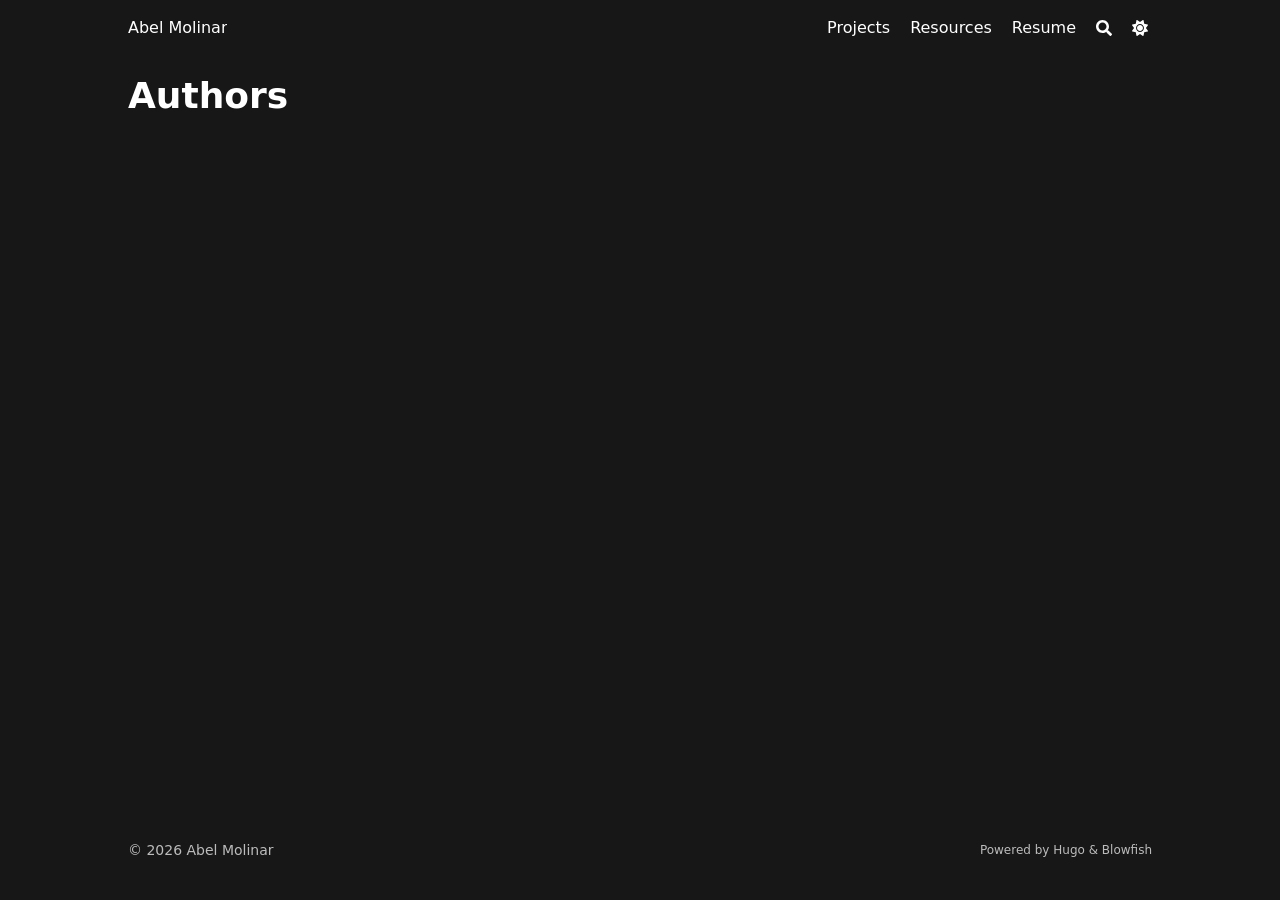
==== authors/index.html @ 0e769e54 "deploy: 45d12f3a4cc33caa9f9bc2f96b13026a75e0c88a" ====
<!doctype html><html lang=en dir=ltr class=scroll-smooth data-default-appearance=dark data-auto-appearance=true><head><meta charset=utf-8><meta http-equiv=content-language content="en"><meta name=viewport content="width=device-width,initial-scale=1"><meta http-equiv=X-UA-Compatible content="ie=edge"><meta name=theme-color><title>Authors &#183; Abel Molinar</title><meta name=title content="Authors &#183; Abel Molinar"><link rel=canonical href=https://abelmolinar.github.io/authors/><link rel=alternate type=application/rss+xml href=/authors/index.xml title="Abel Molinar"><meta name=author content="Abel Molinar"><link href="https://github.com/abelmolinar?tab=repositories" rel=me><link href=https://www.linkedin.com/in/abel-molinar-41212532b/ rel=me><meta property="og:url" content="https://abelmolinar.github.io/authors/"><meta property="og:site_name" content="Abel Molinar"><meta property="og:title" content="Authors"><meta property="og:locale" content="en"><meta property="og:type" content="website"><meta name=twitter:card content="summary"><meta name=twitter:title content="Authors"><link type=text/css rel=stylesheet href=/css/main.bundle.min.7a6fb19c8caad8d49dc5dbb19d90e8c35da43ae83b9963535ec008f10ccded7493cc82acc81bb3dd57734e7ae7c09602b2623ec46e413f06d4af255556ba8153.css integrity="sha512-em+xnIyq2NSdxduxnZDow12kOug7mWNTXsAI8QzN7XSTzIKsyBuz3VdzTnrnwJYCsmI+xG5BPwbUryVVVrqBUw=="><script type=text/javascript src=/js/appearance.min.6f41174b3a05b680820fe08cadbfa5fb7a7ca347b76a0955cdc68b9d8aca1ce24f0547e138cea33bcc7904d551a90afcb1cc7f2d9fe8557075d501419046c08c.js integrity="sha512-b0EXSzoFtoCCD+CMrb+l+3p8o0e3aglVzcaLnYrKHOJPBUfhOM6jO8x5BNVRqQr8scx/LZ/oVXB11QFBkEbAjA=="></script><script src=/lib/zoom/zoom.min.umd.a527109b68c082a70f3697716dd72a9d5aa8b545cf800cecbbc7399f2ca6f6e0ce3e431f2062b48bbfa47c9ea42822714060bef309be073f49b9c0e30d318d7b.js integrity="sha512-pScQm2jAgqcPNpdxbdcqnVqotUXPgAzsu8c5nyym9uDOPkMfIGK0i7+kfJ6kKCJxQGC+8wm+Bz9JucDjDTGNew=="></script><script defer type=text/javascript id=script-bundle src=/js/main.bundle.min.2e4a40a56a1c26644ff4dab6790eabc19d06af6171ea5b7ce1d008ad294537fedc437e8d1b2d28ae15b50ecb35defd0e442ddca3a21cb41b95435b3f03fd29fd.js integrity="sha512-LkpApWocJmRP9Nq2eQ6rwZ0Gr2Fx6lt84dAIrSlFN/7cQ36NGy0orhW1Dss13v0ORC3co6IctBuVQ1s/A/0p/Q==" data-copy=Copy data-copied=Copied></script><link rel=apple-touch-icon sizes=180x180 href=/apple-touch-icon.png><link rel=icon type=image/png sizes=32x32 href=/favicon-32x32.png><link rel=icon type=image/png sizes=16x16 href=/favicon-16x16.png><link rel=manifest href=/site.webmanifest><script type=application/ld+json>[{"@context":"https://schema.org","@type":"Article","articleSection":"Authors","name":"Authors","headline":"Authors","inLanguage":"en","url":"https://abelmolinar.github.io/authors/","author":{"@type":"Person","name":"Abel Molinar"},"mainEntityOfPage":"true","wordCount":"0"}]</script></head><body class="flex flex-col h-screen m-auto leading-7 max-w-7xl px-6 sm:px-14 md:px-24 lg:px-32 text-lg bg-neutral text-neutral-900 dark:bg-neutral-800 dark:text-neutral bf-scrollbar"><div id=the-top class="absolute flex self-center"><a class="px-3 py-1 text-sm -translate-y-8 rounded-b-lg bg-primary-200 focus:translate-y-0 dark:bg-neutral-600" href=#main-content><span class="font-bold text-primary-600 pe-2 dark:text-primary-400">&darr;</span>
Skip to main content</a></div><div class="main-menu flex items-center w-full gap-2 p-1 pl-0"><a href=/ class="text-base font-medium truncate min-w-0 shrink">Abel Molinar</a><div class="flex items-center ms-auto"><div class="hidden md:flex"><nav class="flex items-center gap-x-5 h-12"><a href=/projects/ class="flex items-center bf-icon-color-hover" aria-label=Projects title=Projects><span class="text-base font-medium break-normal">Projects
</span></a><a href class="flex items-center bf-icon-color-hover" aria-label=Resources title><span class="text-base font-medium break-normal">Resources
</span></a><a href=/resume/ class="flex items-center bf-icon-color-hover" aria-label=Resume title="Abel Molinar - CV"><span class="text-base font-medium break-normal">Resume
</span></a><button id=search-button aria-label=Search class="text-base bf-icon-color-hover" title="Search (/)">
<span class="relative block icon"><svg aria-hidden="true" focusable="false" data-prefix="fas" data-icon="search" class="svg-inline--fa fa-search fa-w-16" role="img" viewBox="0 0 512 512"><path fill="currentColor" d="M505 442.7 405.3 343c-4.5-4.5-10.6-7-17-7H372c27.6-35.3 44-79.7 44-128C416 93.1 322.9.0 208 0S0 93.1.0 208s93.1 208 208 208c48.3.0 92.7-16.4 128-44v16.3c0 6.4 2.5 12.5 7 17l99.7 99.7c9.4 9.4 24.6 9.4 33.9.0l28.3-28.3c9.4-9.4 9.4-24.6.1-34zM208 336c-70.7.0-128-57.2-128-128 0-70.7 57.2-128 128-128 70.7.0 128 57.2 128 128 0 70.7-57.2 128-128 128z"/></svg></span></button><div class="flex items-center"><button id=appearance-switcher aria-label="Dark mode switcher" type=button class="text-base bf-icon-color-hover"><div class="flex items-center justify-center dark:hidden"><span class="relative block icon"><svg viewBox="0 0 512 512"><path fill="currentColor" d="M32 256C32 132.2 132.3 32 255.8 32c11.36.0 29.7 1.668 40.9 3.746 9.616 1.777 11.75 14.63 3.279 19.44C245 86.5 211.2 144.6 211.2 207.8c0 109.7 99.71 193 208.3 172.3 9.561-1.805 16.28 9.324 10.11 16.95C387.9 448.6 324.8 480 255.8 480 132.1 480 32 379.6 32 256z"/></svg></span></div><div class="items-center justify-center hidden dark:flex"><span class="relative block icon"><svg viewBox="0 0 512 512"><path fill="currentColor" d="M256 159.1c-53.02.0-95.1 42.98-95.1 95.1s41.2 96.9 95.1 96.9 95.1-42.98 95.1-95.1S309 159.1 256 159.1zM509.3 347l-63.2-91.9 63.15-91.01c6.332-9.125 1.104-21.74-9.826-23.72l-109-19.7-19.7-109c-1.975-10.93-14.59-16.16-23.72-9.824L256 65.89 164.1 2.736c-9.125-6.332-21.74-1.107-23.72 9.824L121.6 121.6 12.56 141.3C1.633 143.2-3.596 155.9 2.736 164.1L65.89 256 2.74 347.01c-6.332 9.125-1.105 21.74 9.824 23.72l109 19.7 19.7 109c1.975 10.93 14.59 16.16 23.72 9.824L256 446.1l91.01 63.15c9.127 6.334 21.75 1.107 23.72-9.822l19.7-109 109-19.7C510.4 368.8 515.6 356.1 509.3 347zM256 383.1c-70.69.0-127.1-57.31-127.1-127.1.0-70.69 57.31-127.1 127.1-127.1S383.1 186.2 383.1 256c0 70.7-56.4 127.1-127.1 127.1z"/></svg></span></div></button></div></nav></div><div class="flex md:hidden"><div class="flex items-center h-14 gap-4"><button id=search-button-mobile aria-label=Search class="flex items-center justify-center bf-icon-color-hover" title="Search (/)">
<span class="relative block icon"><svg aria-hidden="true" focusable="false" data-prefix="fas" data-icon="search" class="svg-inline--fa fa-search fa-w-16" role="img" viewBox="0 0 512 512"><path fill="currentColor" d="M505 442.7 405.3 343c-4.5-4.5-10.6-7-17-7H372c27.6-35.3 44-79.7 44-128C416 93.1 322.9.0 208 0S0 93.1.0 208s93.1 208 208 208c48.3.0 92.7-16.4 128-44v16.3c0 6.4 2.5 12.5 7 17l99.7 99.7c9.4 9.4 24.6 9.4 33.9.0l28.3-28.3c9.4-9.4 9.4-24.6.1-34zM208 336c-70.7.0-128-57.2-128-128 0-70.7 57.2-128 128-128 70.7.0 128 57.2 128 128 0 70.7-57.2 128-128 128z"/></svg>
</span></button>
<button id=appearance-switcher-mobile type=button aria-label="Dark mode switcher" class="flex items-center justify-center text-neutral-900 hover:text-primary-600 dark:text-neutral-200 dark:hover:text-primary-400"><div class=dark:hidden><span class="relative block icon"><svg viewBox="0 0 512 512"><path fill="currentColor" d="M32 256C32 132.2 132.3 32 255.8 32c11.36.0 29.7 1.668 40.9 3.746 9.616 1.777 11.75 14.63 3.279 19.44C245 86.5 211.2 144.6 211.2 207.8c0 109.7 99.71 193 208.3 172.3 9.561-1.805 16.28 9.324 10.11 16.95C387.9 448.6 324.8 480 255.8 480 132.1 480 32 379.6 32 256z"/></svg></span></div><div class="hidden dark:block"><span class="relative block icon"><svg viewBox="0 0 512 512"><path fill="currentColor" d="M256 159.1c-53.02.0-95.1 42.98-95.1 95.1s41.2 96.9 95.1 96.9 95.1-42.98 95.1-95.1S309 159.1 256 159.1zM509.3 347l-63.2-91.9 63.15-91.01c6.332-9.125 1.104-21.74-9.826-23.72l-109-19.7-19.7-109c-1.975-10.93-14.59-16.16-23.72-9.824L256 65.89 164.1 2.736c-9.125-6.332-21.74-1.107-23.72 9.824L121.6 121.6 12.56 141.3C1.633 143.2-3.596 155.9 2.736 164.1L65.89 256 2.74 347.01c-6.332 9.125-1.105 21.74 9.824 23.72l109 19.7 19.7 109c1.975 10.93 14.59 16.16 23.72 9.824L256 446.1l91.01 63.15c9.127 6.334 21.75 1.107 23.72-9.822l19.7-109 109-19.7C510.4 368.8 515.6 356.1 509.3 347zM256 383.1c-70.69.0-127.1-57.31-127.1-127.1.0-70.69 57.31-127.1 127.1-127.1S383.1 186.2 383.1 256c0 70.7-56.4 127.1-127.1 127.1z"/></svg></span></div></button>
<input type=checkbox id=mobile-menu-toggle autocomplete=off class="hidden peer">
<label for=mobile-menu-toggle class="flex items-center justify-center cursor-pointer bf-icon-color-hover"><span class="relative block icon"><svg viewBox="0 0 448 512"><path fill="currentColor" d="M0 96C0 78.33 14.33 64 32 64H416c17.7.0 32 14.33 32 32 0 17.7-14.3 32-32 32H32C14.33 128 0 113.7.0 96zM0 256c0-17.7 14.33-32 32-32H416c17.7.0 32 14.3 32 32s-14.3 32-32 32H32c-17.67.0-32-14.3-32-32zM416 448H32c-17.67.0-32-14.3-32-32s14.33-32 32-32H416c17.7.0 32 14.3 32 32s-14.3 32-32 32z"/></svg></span></label><div role=dialog aria-modal=true style=scrollbar-gutter:stable class="fixed inset-0 z-50 invisible overflow-y-auto px-6 py-20 opacity-0 transition-[opacity,visibility] duration-300 peer-checked:visible peer-checked:opacity-100 bg-neutral-50/97 dark:bg-neutral-900/99
bf-scrollbar"><label for=mobile-menu-toggle class="fixed end-8 top-5 flex items-center justify-center z-50 h-12 w-12 cursor-pointer select-none rounded-full bf-icon-color-hover border bf-border-color bf-border-color-hover bg-neutral-50 dark:bg-neutral-900"><span class="relative block icon"><svg viewBox="0 0 320 512"><path fill="currentColor" d="M310.6 361.4c12.5 12.5 12.5 32.75.0 45.25C304.4 412.9 296.2 416 288 416s-16.38-3.125-22.62-9.375L160 301.3 54.63 406.6C48.38 412.9 40.19 416 32 416S15.63 412.9 9.375 406.6c-12.5-12.5-12.5-32.75.0-45.25l105.4-105.4L9.375 150.6c-12.5-12.5-12.5-32.75.0-45.25s32.75-12.5 45.25.0L160 210.8l105.4-105.4c12.5-12.5 32.75-12.5 45.25.0s12.5 32.75.0 45.25l-105.4 105.4L310.6 361.4z"/></svg></span></label><nav class="mx-auto max-w-md space-y-6"><div class=px-2><a href=/projects/ aria-label=Projects class="flex items-center gap-4 group bf-icon-color-hover text-neutral-700 dark:text-neutral-200"><span title=Projects class="text-2xl font-bold tracking-tight">Projects</span></a></div><div class=px-2><a href aria-label=Resources class="flex items-center gap-4 group bf-icon-color-hover text-neutral-700 dark:text-neutral-200"><span title class="text-2xl font-bold tracking-tight">Resources</span></a></div><div class=px-2><a href=/resume/ aria-label=Resume class="flex items-center gap-4 group bf-icon-color-hover text-neutral-700 dark:text-neutral-200"><span title="Abel Molinar - CV" class="text-2xl font-bold tracking-tight">Resume</span></a></div></nav></div></div></div></div></div><div class="relative flex flex-col grow"><main id=main-content class=grow><header class=mt-5><h1 class="mt-5 text-4xl font-extrabold text-neutral-900 dark:text-neutral">Authors</h1><div class="mt-1 mb-2 text-base text-neutral-500 dark:text-neutral-400 print:hidden"><div class="flex flex-row flex-wrap items-center"></div></div></header><section class="flex flex-wrap max-w-prose -mx-2 overflow-hidden"></section><div id=scroll-to-top class="fixed bottom-6 end-6 z-50 transform translate-y-4 opacity-0 duration-200"><a href=#the-top class="pointer-events-auto flex h-12 w-12 items-center justify-center rounded-full bg-neutral/50 text-xl text-neutral-700 hover:text-primary-600 dark:bg-neutral-800/50 dark:text-neutral dark:hover:text-primary-400" aria-label="Scroll to top" title="Scroll to top">&uarr;</a></div></main><footer id=site-footer class="py-10 print:hidden"><div class="flex items-center justify-between"><p class="text-sm text-neutral-500 dark:text-neutral-400">&copy;
2026
Abel Molinar</p><p class="text-xs text-neutral-500 dark:text-neutral-400">Powered by <a class="hover:underline hover:decoration-primary-400 hover:text-primary-500" href=https://gohugo.io/ target=_blank rel="noopener noreferrer">Hugo</a> & <a class="hover:underline hover:decoration-primary-400 hover:text-primary-500" href=https://blowfish.page/ target=_blank rel="noopener noreferrer">Blowfish</a></p></div><script>mediumZoom(document.querySelectorAll("img:not(.nozoom)"),{margin:24,background:"rgba(0,0,0,0.5)",scrollOffset:0})</script></footer><div id=search-wrapper class="invisible fixed inset-0 flex h-screen w-screen cursor-default flex-col bg-neutral-500/50 p-4 backdrop-blur-sm dark:bg-neutral-900/50 sm:p-6 md:p-[10vh] lg:p-[12vh] z-500" data-url=https://abelmolinar.github.io/><div id=search-modal class="flex flex-col w-full max-w-3xl min-h-0 mx-auto border rounded-md shadow-lg top-20 border-neutral-200 bg-neutral dark:border-neutral-700 dark:bg-neutral-800"><header class="relative z-10 flex items-center justify-between flex-none px-2"><form class="flex items-center flex-auto min-w-0"><div class="flex items-center justify-center w-8 h-8 text-neutral-400"><span class="relative block icon"><svg aria-hidden="true" focusable="false" data-prefix="fas" data-icon="search" class="svg-inline--fa fa-search fa-w-16" role="img" viewBox="0 0 512 512"><path fill="currentColor" d="M505 442.7 405.3 343c-4.5-4.5-10.6-7-17-7H372c27.6-35.3 44-79.7 44-128C416 93.1 322.9.0 208 0S0 93.1.0 208s93.1 208 208 208c48.3.0 92.7-16.4 128-44v16.3c0 6.4 2.5 12.5 7 17l99.7 99.7c9.4 9.4 24.6 9.4 33.9.0l28.3-28.3c9.4-9.4 9.4-24.6.1-34zM208 336c-70.7.0-128-57.2-128-128 0-70.7 57.2-128 128-128 70.7.0 128 57.2 128 128 0 70.7-57.2 128-128 128z"/></svg></span></div><input type=search id=search-query class="flex flex-auto h-12 mx-1 bg-transparent appearance-none focus:outline-dotted focus:outline-2 focus:outline-transparent" placeholder=Search tabindex=0></form><button id=close-search-button class="flex items-center justify-center w-8 h-8 text-neutral-700 hover:text-primary-600 dark:text-neutral dark:hover:text-primary-400" title="Close (Esc)">
<span class="relative block icon"><svg viewBox="0 0 320 512"><path fill="currentColor" d="M310.6 361.4c12.5 12.5 12.5 32.75.0 45.25C304.4 412.9 296.2 416 288 416s-16.38-3.125-22.62-9.375L160 301.3 54.63 406.6C48.38 412.9 40.19 416 32 416S15.63 412.9 9.375 406.6c-12.5-12.5-12.5-32.75.0-45.25l105.4-105.4L9.375 150.6c-12.5-12.5-12.5-32.75.0-45.25s32.75-12.5 45.25.0L160 210.8l105.4-105.4c12.5-12.5 32.75-12.5 45.25.0s12.5 32.75.0 45.25l-105.4 105.4L310.6 361.4z"/></svg></span></button></header><section class="flex-auto px-2 overflow-auto"><ul id=search-results></ul></section></div></div></div></body></html>
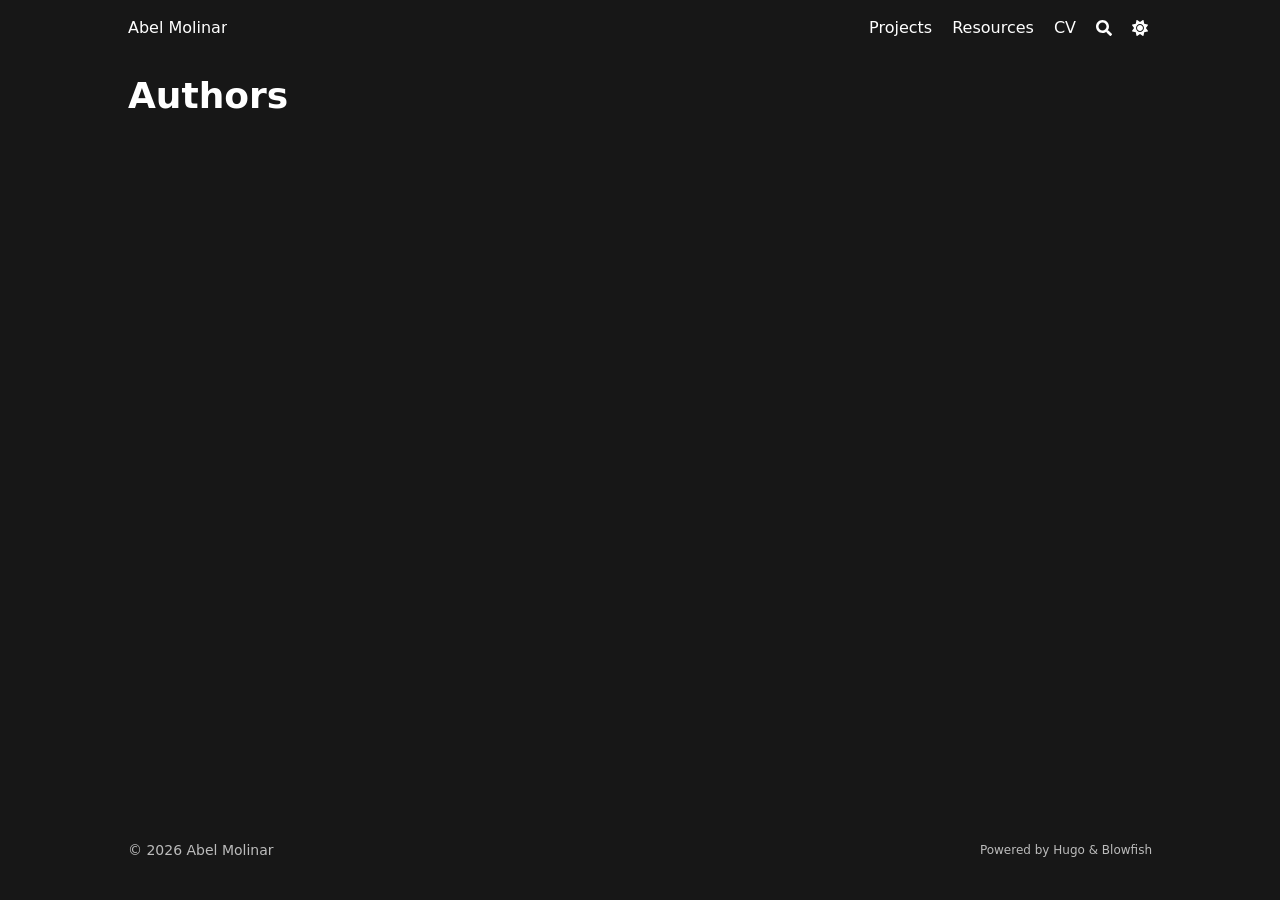
==== commit 0727eafc: "deploy: 3d6bfc31b7627556f1b77c07f52791dcf1728d55" ====
--- a/authors/index.html
+++ b/authors/index.html
@@ -1,7 +1,7 @@
-<!doctype html><html lang=en dir=ltr class=scroll-smooth data-default-appearance=dark data-auto-appearance=true><head><meta charset=utf-8><meta http-equiv=content-language content="en"><meta name=viewport content="width=device-width,initial-scale=1"><meta http-equiv=X-UA-Compatible content="ie=edge"><meta name=theme-color><title>Authors &#183; Abel Molinar</title><meta name=title content="Authors &#183; Abel Molinar"><link rel=canonical href=https://abelmolinar.github.io/authors/><link rel=alternate type=application/rss+xml href=/authors/index.xml title="Abel Molinar"><meta name=author content="Abel Molinar"><link href="https://github.com/abelmolinar?tab=repositories" rel=me><link href=https://www.linkedin.com/in/abel-molinar-41212532b/ rel=me><meta property="og:url" content="https://abelmolinar.github.io/authors/"><meta property="og:site_name" content="Abel Molinar"><meta property="og:title" content="Authors"><meta property="og:locale" content="en"><meta property="og:type" content="website"><meta name=twitter:card content="summary"><meta name=twitter:title content="Authors"><link type=text/css rel=stylesheet href=/css/main.bundle.min.7a6fb19c8caad8d49dc5dbb19d90e8c35da43ae83b9963535ec008f10ccded7493cc82acc81bb3dd57734e7ae7c09602b2623ec46e413f06d4af255556ba8153.css integrity="sha512-em+xnIyq2NSdxduxnZDow12kOug7mWNTXsAI8QzN7XSTzIKsyBuz3VdzTnrnwJYCsmI+xG5BPwbUryVVVrqBUw=="><script type=text/javascript src=/js/appearance.min.6f41174b3a05b680820fe08cadbfa5fb7a7ca347b76a0955cdc68b9d8aca1ce24f0547e138cea33bcc7904d551a90afcb1cc7f2d9fe8557075d501419046c08c.js integrity="sha512-b0EXSzoFtoCCD+CMrb+l+3p8o0e3aglVzcaLnYrKHOJPBUfhOM6jO8x5BNVRqQr8scx/LZ/oVXB11QFBkEbAjA=="></script><script src=/lib/zoom/zoom.min.umd.a527109b68c082a70f3697716dd72a9d5aa8b545cf800cecbbc7399f2ca6f6e0ce3e431f2062b48bbfa47c9ea42822714060bef309be073f49b9c0e30d318d7b.js integrity="sha512-pScQm2jAgqcPNpdxbdcqnVqotUXPgAzsu8c5nyym9uDOPkMfIGK0i7+kfJ6kKCJxQGC+8wm+Bz9JucDjDTGNew=="></script><script defer type=text/javascript id=script-bundle src=/js/main.bundle.min.2e4a40a56a1c26644ff4dab6790eabc19d06af6171ea5b7ce1d008ad294537fedc437e8d1b2d28ae15b50ecb35defd0e442ddca3a21cb41b95435b3f03fd29fd.js integrity="sha512-LkpApWocJmRP9Nq2eQ6rwZ0Gr2Fx6lt84dAIrSlFN/7cQ36NGy0orhW1Dss13v0ORC3co6IctBuVQ1s/A/0p/Q==" data-copy=Copy data-copied=Copied></script><link rel=apple-touch-icon sizes=180x180 href=/apple-touch-icon.png><link rel=icon type=image/png sizes=32x32 href=/favicon-32x32.png><link rel=icon type=image/png sizes=16x16 href=/favicon-16x16.png><link rel=manifest href=/site.webmanifest><script type=application/ld+json>[{"@context":"https://schema.org","@type":"Article","articleSection":"Authors","name":"Authors","headline":"Authors","inLanguage":"en","url":"https://abelmolinar.github.io/authors/","author":{"@type":"Person","name":"Abel Molinar"},"mainEntityOfPage":"true","wordCount":"0"}]</script></head><body class="flex flex-col h-screen m-auto leading-7 max-w-7xl px-6 sm:px-14 md:px-24 lg:px-32 text-lg bg-neutral text-neutral-900 dark:bg-neutral-800 dark:text-neutral bf-scrollbar"><div id=the-top class="absolute flex self-center"><a class="px-3 py-1 text-sm -translate-y-8 rounded-b-lg bg-primary-200 focus:translate-y-0 dark:bg-neutral-600" href=#main-content><span class="font-bold text-primary-600 pe-2 dark:text-primary-400">&darr;</span>
+<!doctype html><html lang=en dir=ltr class=scroll-smooth data-default-appearance=dark data-auto-appearance=true><head><meta charset=utf-8><meta http-equiv=content-language content="en"><meta name=viewport content="width=device-width,initial-scale=1"><meta http-equiv=X-UA-Compatible content="ie=edge"><meta name=theme-color><title>Authors &#183; Abel Molinar</title><meta name=title content="Authors &#183; Abel Molinar"><link rel=canonical href=https://abelmolinar.github.io/authors/><link rel=alternate type=application/rss+xml href=/authors/index.xml title="Abel Molinar"><meta name=author content="Abel Molinar"><link href="https://github.com/abelmolinar?tab=repositories" rel=me><link href=https://www.linkedin.com/in/abel-molinar-41212532b/ rel=me><meta property="og:url" content="https://abelmolinar.github.io/authors/"><meta property="og:site_name" content="Abel Molinar"><meta property="og:title" content="Authors"><meta property="og:locale" content="en"><meta property="og:type" content="website"><meta name=twitter:card content="summary"><meta name=twitter:title content="Authors"><link type=text/css rel=stylesheet href=/css/main.bundle.min.9f39e555520f714d5931a62d7112c498146d27224adf02fbb0b11d5408a84cceb11b8604cff2c9634fc985da8ccdd3b6a3111439463d8204f401a2e423a8d453.css integrity="sha512-nznlVVIPcU1ZMaYtcRLEmBRtJyJK3wL7sLEdVAioTM6xG4YEz/LJY0/JhdqMzdO2oxEUOUY9ggT0AaLkI6jUUw=="><script type=text/javascript src=/js/appearance.min.6f41174b3a05b680820fe08cadbfa5fb7a7ca347b76a0955cdc68b9d8aca1ce24f0547e138cea33bcc7904d551a90afcb1cc7f2d9fe8557075d501419046c08c.js integrity="sha512-b0EXSzoFtoCCD+CMrb+l+3p8o0e3aglVzcaLnYrKHOJPBUfhOM6jO8x5BNVRqQr8scx/LZ/oVXB11QFBkEbAjA=="></script><script src=/lib/zoom/zoom.min.umd.a527109b68c082a70f3697716dd72a9d5aa8b545cf800cecbbc7399f2ca6f6e0ce3e431f2062b48bbfa47c9ea42822714060bef309be073f49b9c0e30d318d7b.js integrity="sha512-pScQm2jAgqcPNpdxbdcqnVqotUXPgAzsu8c5nyym9uDOPkMfIGK0i7+kfJ6kKCJxQGC+8wm+Bz9JucDjDTGNew=="></script><script defer type=text/javascript id=script-bundle src=/js/main.bundle.min.2e4a40a56a1c26644ff4dab6790eabc19d06af6171ea5b7ce1d008ad294537fedc437e8d1b2d28ae15b50ecb35defd0e442ddca3a21cb41b95435b3f03fd29fd.js integrity="sha512-LkpApWocJmRP9Nq2eQ6rwZ0Gr2Fx6lt84dAIrSlFN/7cQ36NGy0orhW1Dss13v0ORC3co6IctBuVQ1s/A/0p/Q==" data-copy=Copy data-copied=Copied></script><link rel=apple-touch-icon sizes=180x180 href=/apple-touch-icon.png><link rel=icon type=image/png sizes=32x32 href=/favicon-32x32.png><link rel=icon type=image/png sizes=16x16 href=/favicon-16x16.png><link rel=manifest href=/site.webmanifest><script type=application/ld+json>[{"@context":"https://schema.org","@type":"Article","articleSection":"Authors","name":"Authors","headline":"Authors","inLanguage":"en","url":"https://abelmolinar.github.io/authors/","author":{"@type":"Person","name":"Abel Molinar"},"mainEntityOfPage":"true","wordCount":"0"}]</script></head><body class="flex flex-col h-screen m-auto leading-7 max-w-7xl px-6 sm:px-14 md:px-24 lg:px-32 text-lg bg-neutral text-neutral-900 dark:bg-neutral-800 dark:text-neutral bf-scrollbar"><div id=the-top class="absolute flex self-center"><a class="px-3 py-1 text-sm -translate-y-8 rounded-b-lg bg-primary-200 focus:translate-y-0 dark:bg-neutral-600" href=#main-content><span class="font-bold text-primary-600 pe-2 dark:text-primary-400">&darr;</span>
 Skip to main content</a></div><div class="main-menu flex items-center w-full gap-2 p-1 pl-0"><a href=/ class="text-base font-medium truncate min-w-0 shrink">Abel Molinar</a><div class="flex items-center ms-auto"><div class="hidden md:flex"><nav class="flex items-center gap-x-5 h-12"><a href=/projects/ class="flex items-center bf-icon-color-hover" aria-label=Projects title=Projects><span class="text-base font-medium break-normal">Projects
-</span></a><a href class="flex items-center bf-icon-color-hover" aria-label=Resources title><span class="text-base font-medium break-normal">Resources
-</span></a><a href=/resume/ class="flex items-center bf-icon-color-hover" aria-label=Resume title="Abel Molinar - CV"><span class="text-base font-medium break-normal">Resume
+</span></a><a href=/resources/ class="flex items-center bf-icon-color-hover" aria-label=Resources title="Resources to Learn Control Theory"><span class="text-base font-medium break-normal">Resources
+</span></a><a href=/cv/ class="flex items-center bf-icon-color-hover" aria-label=CV title="Abel Molinar - CV"><span class="text-base font-medium break-normal">CV
 </span></a><button id=search-button aria-label=Search class="text-base bf-icon-color-hover" title="Search (/)">
 <span class="relative block icon"><svg aria-hidden="true" focusable="false" data-prefix="fas" data-icon="search" class="svg-inline--fa fa-search fa-w-16" role="img" viewBox="0 0 512 512"><path fill="currentColor" d="M505 442.7 405.3 343c-4.5-4.5-10.6-7-17-7H372c27.6-35.3 44-79.7 44-128C416 93.1 322.9.0 208 0S0 93.1.0 208s93.1 208 208 208c48.3.0 92.7-16.4 128-44v16.3c0 6.4 2.5 12.5 7 17l99.7 99.7c9.4 9.4 24.6 9.4 33.9.0l28.3-28.3c9.4-9.4 9.4-24.6.1-34zM208 336c-70.7.0-128-57.2-128-128 0-70.7 57.2-128 128-128 70.7.0 128 57.2 128 128 0 70.7-57.2 128-128 128z"/></svg></span></button><div class="flex items-center"><button id=appearance-switcher aria-label="Dark mode switcher" type=button class="text-base bf-icon-color-hover"><div class="flex items-center justify-center dark:hidden"><span class="relative block icon"><svg viewBox="0 0 512 512"><path fill="currentColor" d="M32 256C32 132.2 132.3 32 255.8 32c11.36.0 29.7 1.668 40.9 3.746 9.616 1.777 11.75 14.63 3.279 19.44C245 86.5 211.2 144.6 211.2 207.8c0 109.7 99.71 193 208.3 172.3 9.561-1.805 16.28 9.324 10.11 16.95C387.9 448.6 324.8 480 255.8 480 132.1 480 32 379.6 32 256z"/></svg></span></div><div class="items-center justify-center hidden dark:flex"><span class="relative block icon"><svg viewBox="0 0 512 512"><path fill="currentColor" d="M256 159.1c-53.02.0-95.1 42.98-95.1 95.1s41.2 96.9 95.1 96.9 95.1-42.98 95.1-95.1S309 159.1 256 159.1zM509.3 347l-63.2-91.9 63.15-91.01c6.332-9.125 1.104-21.74-9.826-23.72l-109-19.7-19.7-109c-1.975-10.93-14.59-16.16-23.72-9.824L256 65.89 164.1 2.736c-9.125-6.332-21.74-1.107-23.72 9.824L121.6 121.6 12.56 141.3C1.633 143.2-3.596 155.9 2.736 164.1L65.89 256 2.74 347.01c-6.332 9.125-1.105 21.74 9.824 23.72l109 19.7 19.7 109c1.975 10.93 14.59 16.16 23.72 9.824L256 446.1l91.01 63.15c9.127 6.334 21.75 1.107 23.72-9.822l19.7-109 109-19.7C510.4 368.8 515.6 356.1 509.3 347zM256 383.1c-70.69.0-127.1-57.31-127.1-127.1.0-70.69 57.31-127.1 127.1-127.1S383.1 186.2 383.1 256c0 70.7-56.4 127.1-127.1 127.1z"/></svg></span></div></button></div></nav></div><div class="flex md:hidden"><div class="flex items-center h-14 gap-4"><button id=search-button-mobile aria-label=Search class="flex items-center justify-center bf-icon-color-hover" title="Search (/)">
 <span class="relative block icon"><svg aria-hidden="true" focusable="false" data-prefix="fas" data-icon="search" class="svg-inline--fa fa-search fa-w-16" role="img" viewBox="0 0 512 512"><path fill="currentColor" d="M505 442.7 405.3 343c-4.5-4.5-10.6-7-17-7H372c27.6-35.3 44-79.7 44-128C416 93.1 322.9.0 208 0S0 93.1.0 208s93.1 208 208 208c48.3.0 92.7-16.4 128-44v16.3c0 6.4 2.5 12.5 7 17l99.7 99.7c9.4 9.4 24.6 9.4 33.9.0l28.3-28.3c9.4-9.4 9.4-24.6.1-34zM208 336c-70.7.0-128-57.2-128-128 0-70.7 57.2-128 128-128 70.7.0 128 57.2 128 128 0 70.7-57.2 128-128 128z"/></svg>
@@ -9,7 +9,7 @@
 <button id=appearance-switcher-mobile type=button aria-label="Dark mode switcher" class="flex items-center justify-center text-neutral-900 hover:text-primary-600 dark:text-neutral-200 dark:hover:text-primary-400"><div class=dark:hidden><span class="relative block icon"><svg viewBox="0 0 512 512"><path fill="currentColor" d="M32 256C32 132.2 132.3 32 255.8 32c11.36.0 29.7 1.668 40.9 3.746 9.616 1.777 11.75 14.63 3.279 19.44C245 86.5 211.2 144.6 211.2 207.8c0 109.7 99.71 193 208.3 172.3 9.561-1.805 16.28 9.324 10.11 16.95C387.9 448.6 324.8 480 255.8 480 132.1 480 32 379.6 32 256z"/></svg></span></div><div class="hidden dark:block"><span class="relative block icon"><svg viewBox="0 0 512 512"><path fill="currentColor" d="M256 159.1c-53.02.0-95.1 42.98-95.1 95.1s41.2 96.9 95.1 96.9 95.1-42.98 95.1-95.1S309 159.1 256 159.1zM509.3 347l-63.2-91.9 63.15-91.01c6.332-9.125 1.104-21.74-9.826-23.72l-109-19.7-19.7-109c-1.975-10.93-14.59-16.16-23.72-9.824L256 65.89 164.1 2.736c-9.125-6.332-21.74-1.107-23.72 9.824L121.6 121.6 12.56 141.3C1.633 143.2-3.596 155.9 2.736 164.1L65.89 256 2.74 347.01c-6.332 9.125-1.105 21.74 9.824 23.72l109 19.7 19.7 109c1.975 10.93 14.59 16.16 23.72 9.824L256 446.1l91.01 63.15c9.127 6.334 21.75 1.107 23.72-9.822l19.7-109 109-19.7C510.4 368.8 515.6 356.1 509.3 347zM256 383.1c-70.69.0-127.1-57.31-127.1-127.1.0-70.69 57.31-127.1 127.1-127.1S383.1 186.2 383.1 256c0 70.7-56.4 127.1-127.1 127.1z"/></svg></span></div></button>
 <input type=checkbox id=mobile-menu-toggle autocomplete=off class="hidden peer">
 <label for=mobile-menu-toggle class="flex items-center justify-center cursor-pointer bf-icon-color-hover"><span class="relative block icon"><svg viewBox="0 0 448 512"><path fill="currentColor" d="M0 96C0 78.33 14.33 64 32 64H416c17.7.0 32 14.33 32 32 0 17.7-14.3 32-32 32H32C14.33 128 0 113.7.0 96zM0 256c0-17.7 14.33-32 32-32H416c17.7.0 32 14.3 32 32s-14.3 32-32 32H32c-17.67.0-32-14.3-32-32zM416 448H32c-17.67.0-32-14.3-32-32s14.33-32 32-32H416c17.7.0 32 14.3 32 32s-14.3 32-32 32z"/></svg></span></label><div role=dialog aria-modal=true style=scrollbar-gutter:stable class="fixed inset-0 z-50 invisible overflow-y-auto px-6 py-20 opacity-0 transition-[opacity,visibility] duration-300 peer-checked:visible peer-checked:opacity-100 bg-neutral-50/97 dark:bg-neutral-900/99
-bf-scrollbar"><label for=mobile-menu-toggle class="fixed end-8 top-5 flex items-center justify-center z-50 h-12 w-12 cursor-pointer select-none rounded-full bf-icon-color-hover border bf-border-color bf-border-color-hover bg-neutral-50 dark:bg-neutral-900"><span class="relative block icon"><svg viewBox="0 0 320 512"><path fill="currentColor" d="M310.6 361.4c12.5 12.5 12.5 32.75.0 45.25C304.4 412.9 296.2 416 288 416s-16.38-3.125-22.62-9.375L160 301.3 54.63 406.6C48.38 412.9 40.19 416 32 416S15.63 412.9 9.375 406.6c-12.5-12.5-12.5-32.75.0-45.25l105.4-105.4L9.375 150.6c-12.5-12.5-12.5-32.75.0-45.25s32.75-12.5 45.25.0L160 210.8l105.4-105.4c12.5-12.5 32.75-12.5 45.25.0s12.5 32.75.0 45.25l-105.4 105.4L310.6 361.4z"/></svg></span></label><nav class="mx-auto max-w-md space-y-6"><div class=px-2><a href=/projects/ aria-label=Projects class="flex items-center gap-4 group bf-icon-color-hover text-neutral-700 dark:text-neutral-200"><span title=Projects class="text-2xl font-bold tracking-tight">Projects</span></a></div><div class=px-2><a href aria-label=Resources class="flex items-center gap-4 group bf-icon-color-hover text-neutral-700 dark:text-neutral-200"><span title class="text-2xl font-bold tracking-tight">Resources</span></a></div><div class=px-2><a href=/resume/ aria-label=Resume class="flex items-center gap-4 group bf-icon-color-hover text-neutral-700 dark:text-neutral-200"><span title="Abel Molinar - CV" class="text-2xl font-bold tracking-tight">Resume</span></a></div></nav></div></div></div></div></div><div class="relative flex flex-col grow"><main id=main-content class=grow><header class=mt-5><h1 class="mt-5 text-4xl font-extrabold text-neutral-900 dark:text-neutral">Authors</h1><div class="mt-1 mb-2 text-base text-neutral-500 dark:text-neutral-400 print:hidden"><div class="flex flex-row flex-wrap items-center"></div></div></header><section class="flex flex-wrap max-w-prose -mx-2 overflow-hidden"></section><div id=scroll-to-top class="fixed bottom-6 end-6 z-50 transform translate-y-4 opacity-0 duration-200"><a href=#the-top class="pointer-events-auto flex h-12 w-12 items-center justify-center rounded-full bg-neutral/50 text-xl text-neutral-700 hover:text-primary-600 dark:bg-neutral-800/50 dark:text-neutral dark:hover:text-primary-400" aria-label="Scroll to top" title="Scroll to top">&uarr;</a></div></main><footer id=site-footer class="py-10 print:hidden"><div class="flex items-center justify-between"><p class="text-sm text-neutral-500 dark:text-neutral-400">&copy;
+bf-scrollbar"><label for=mobile-menu-toggle class="fixed end-8 top-5 flex items-center justify-center z-50 h-12 w-12 cursor-pointer select-none rounded-full bf-icon-color-hover border bf-border-color bf-border-color-hover bg-neutral-50 dark:bg-neutral-900"><span class="relative block icon"><svg viewBox="0 0 320 512"><path fill="currentColor" d="M310.6 361.4c12.5 12.5 12.5 32.75.0 45.25C304.4 412.9 296.2 416 288 416s-16.38-3.125-22.62-9.375L160 301.3 54.63 406.6C48.38 412.9 40.19 416 32 416S15.63 412.9 9.375 406.6c-12.5-12.5-12.5-32.75.0-45.25l105.4-105.4L9.375 150.6c-12.5-12.5-12.5-32.75.0-45.25s32.75-12.5 45.25.0L160 210.8l105.4-105.4c12.5-12.5 32.75-12.5 45.25.0s12.5 32.75.0 45.25l-105.4 105.4L310.6 361.4z"/></svg></span></label><nav class="mx-auto max-w-md space-y-6"><div class=px-2><a href=/projects/ aria-label=Projects class="flex items-center gap-4 group bf-icon-color-hover text-neutral-700 dark:text-neutral-200"><span title=Projects class="text-2xl font-bold tracking-tight">Projects</span></a></div><div class=px-2><a href=/resources/ aria-label=Resources class="flex items-center gap-4 group bf-icon-color-hover text-neutral-700 dark:text-neutral-200"><span title="Resources to Learn Control Theory" class="text-2xl font-bold tracking-tight">Resources</span></a></div><div class=px-2><a href=/cv/ aria-label=CV class="flex items-center gap-4 group bf-icon-color-hover text-neutral-700 dark:text-neutral-200"><span title="Abel Molinar - CV" class="text-2xl font-bold tracking-tight">CV</span></a></div></nav></div></div></div></div></div><div class="relative flex flex-col grow"><main id=main-content class=grow><header class=mt-5><h1 class="mt-5 text-4xl font-extrabold text-neutral-900 dark:text-neutral">Authors</h1><div class="mt-1 mb-2 text-base text-neutral-500 dark:text-neutral-400 print:hidden"><div class="flex flex-row flex-wrap items-center"></div></div></header><section class="flex flex-wrap max-w-prose -mx-2 overflow-hidden"></section><div id=scroll-to-top class="fixed bottom-6 end-6 z-50 transform translate-y-4 opacity-0 duration-200"><a href=#the-top class="pointer-events-auto flex h-12 w-12 items-center justify-center rounded-full bg-neutral/50 text-xl text-neutral-700 hover:text-primary-600 dark:bg-neutral-800/50 dark:text-neutral dark:hover:text-primary-400" aria-label="Scroll to top" title="Scroll to top">&uarr;</a></div></main><footer id=site-footer class="py-10 print:hidden"><div class="flex items-center justify-between"><p class="text-sm text-neutral-500 dark:text-neutral-400">&copy;
 2026
 Abel Molinar</p><p class="text-xs text-neutral-500 dark:text-neutral-400">Powered by <a class="hover:underline hover:decoration-primary-400 hover:text-primary-500" href=https://gohugo.io/ target=_blank rel="noopener noreferrer">Hugo</a> & <a class="hover:underline hover:decoration-primary-400 hover:text-primary-500" href=https://blowfish.page/ target=_blank rel="noopener noreferrer">Blowfish</a></p></div><script>mediumZoom(document.querySelectorAll("img:not(.nozoom)"),{margin:24,background:"rgba(0,0,0,0.5)",scrollOffset:0})</script></footer><div id=search-wrapper class="invisible fixed inset-0 flex h-screen w-screen cursor-default flex-col bg-neutral-500/50 p-4 backdrop-blur-sm dark:bg-neutral-900/50 sm:p-6 md:p-[10vh] lg:p-[12vh] z-500" data-url=https://abelmolinar.github.io/><div id=search-modal class="flex flex-col w-full max-w-3xl min-h-0 mx-auto border rounded-md shadow-lg top-20 border-neutral-200 bg-neutral dark:border-neutral-700 dark:bg-neutral-800"><header class="relative z-10 flex items-center justify-between flex-none px-2"><form class="flex items-center flex-auto min-w-0"><div class="flex items-center justify-center w-8 h-8 text-neutral-400"><span class="relative block icon"><svg aria-hidden="true" focusable="false" data-prefix="fas" data-icon="search" class="svg-inline--fa fa-search fa-w-16" role="img" viewBox="0 0 512 512"><path fill="currentColor" d="M505 442.7 405.3 343c-4.5-4.5-10.6-7-17-7H372c27.6-35.3 44-79.7 44-128C416 93.1 322.9.0 208 0S0 93.1.0 208s93.1 208 208 208c48.3.0 92.7-16.4 128-44v16.3c0 6.4 2.5 12.5 7 17l99.7 99.7c9.4 9.4 24.6 9.4 33.9.0l28.3-28.3c9.4-9.4 9.4-24.6.1-34zM208 336c-70.7.0-128-57.2-128-128 0-70.7 57.2-128 128-128 70.7.0 128 57.2 128 128 0 70.7-57.2 128-128 128z"/></svg></span></div><input type=search id=search-query class="flex flex-auto h-12 mx-1 bg-transparent appearance-none focus:outline-dotted focus:outline-2 focus:outline-transparent" placeholder=Search tabindex=0></form><button id=close-search-button class="flex items-center justify-center w-8 h-8 text-neutral-700 hover:text-primary-600 dark:text-neutral dark:hover:text-primary-400" title="Close (Esc)">
 <span class="relative block icon"><svg viewBox="0 0 320 512"><path fill="currentColor" d="M310.6 361.4c12.5 12.5 12.5 32.75.0 45.25C304.4 412.9 296.2 416 288 416s-16.38-3.125-22.62-9.375L160 301.3 54.63 406.6C48.38 412.9 40.19 416 32 416S15.63 412.9 9.375 406.6c-12.5-12.5-12.5-32.75.0-45.25l105.4-105.4L9.375 150.6c-12.5-12.5-12.5-32.75.0-45.25s32.75-12.5 45.25.0L160 210.8l105.4-105.4c12.5-12.5 32.75-12.5 45.25.0s12.5 32.75.0 45.25l-105.4 105.4L310.6 361.4z"/></svg></span></button></header><section class="flex-auto px-2 overflow-auto"><ul id=search-results></ul></section></div></div></div></body></html>
